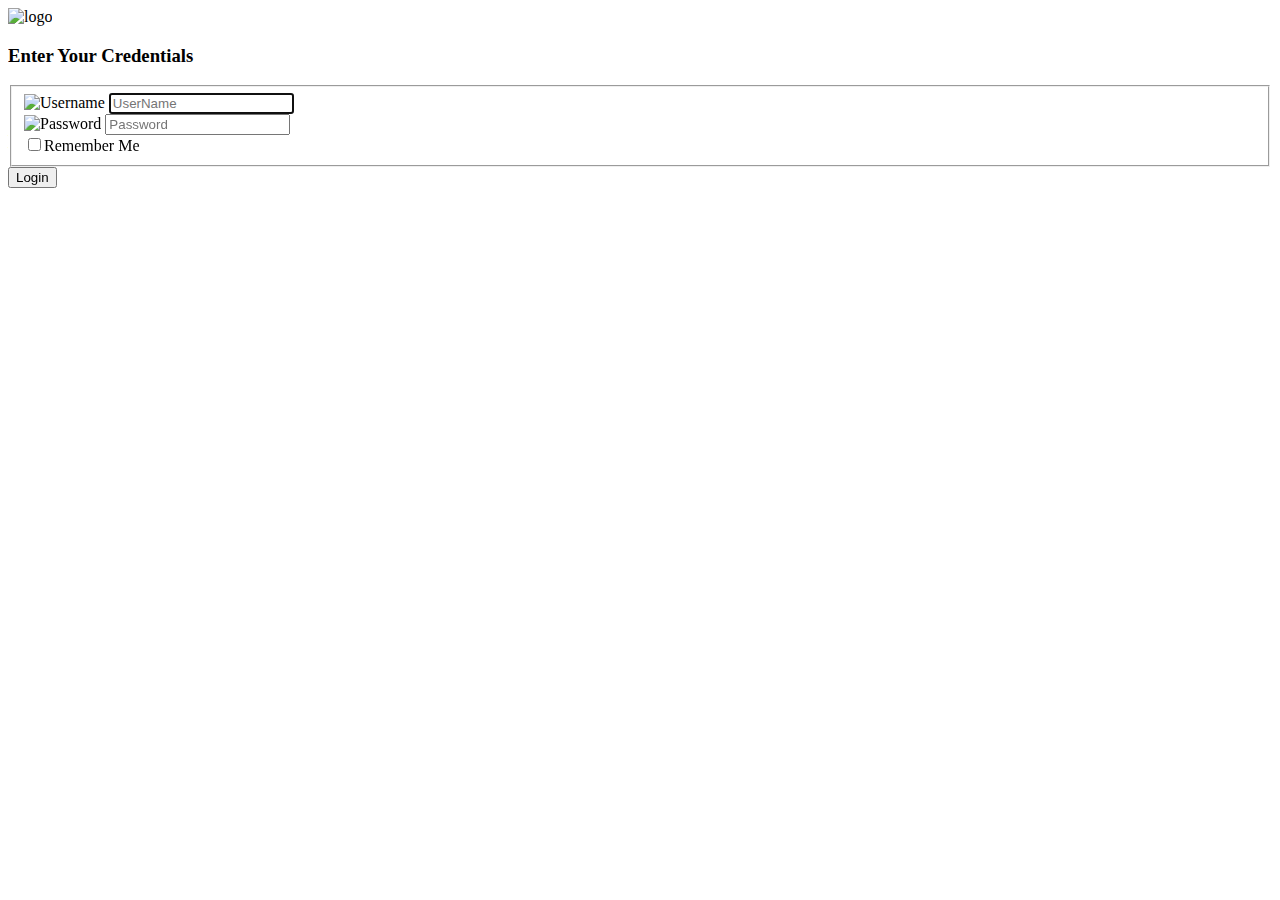
==== src/main/resources/templates/login.html @ 94142613 "init project" ====
<!DOCTYPE html>
<html xmlns:th="http://www.thymeleaf.org">
	<head>
	    <title>Iyzico TODO</title>
	
	    <meta charset="utf-8" />
	    <meta name="viewport" content="width=device-width, initial-scale=1.0" />
	
	    <link rel="stylesheet" th:href="@{/lib/bootstrap/css/bootstrap.min.css}" />
	    <link rel="stylesheet" th:href="@{/fonts/font-awesome/css/font-awesome.css}" />
	    <link rel="stylesheet" th:href="@{/css/style.css}" />
	</head>

	<body>
	    <section id="login">
	        <div class="container">
	            <div class="row">
	                <div class="col-lg-12">
	                	<div class="row">
	                    	<div class="col-md-5">
	                    		<div class="row">
	                    			<div class="col-lg-12 text-center">
	                    				<img alt="logo" src="img/logomogo.jpg" height="100px;" />
					                    <h3 class="column-heading">Enter Your Credentials</h3>
					                </div>
	                    		</div>
			                	<form id="loginForm" role="form" th:action="@{/appLogin}" method="POST">
			                    	<fieldset>
			                        	<div class="form-group">
					                        <span class="t">
					                        	<img id="loginthumb" src="img/user188.png" alt="Username" width="34" height="34" class="thumbnail" title="Username" />
					                        </span>
			                            	<input class="form-control" placeholder="UserName" name="app_username" type="text" autofocus="autofocus" required="required" />
			                            </div>
			                            <div class="form-group">
			                            	<span class="t">
			                            		<img src="img/lock188.png" alt="Password" width="34" height="34" class="thumbnail" title="Password" />
			                            	</span>
			                            	<input class="form-control" placeholder="Password" name="app_password" type="password" value="" required="required" />
			                            </div>
			                            <div class="checkbox">
			                            	<label>
			                                	<input name="remember" type="checkbox" value="rememberme">Remember Me</input>
			                                </label>
			                            </div>
			                        </fieldset>
			                        <button type="submit" class="btn btn-lg btn-primary btn-block">Login</button>
			                    </form>
		                    </div>
	                    </div>
	                </div>
	            </div>
	        </div>
	    </section>
	    
	    <script th:src="@{/lib/jquery/js/jquery-2.1.3.min.js}"></script>
	    <script th:src="@{/lib/bootstrap/js/bootstrap.min.js}"></script>
	</body>
</html>
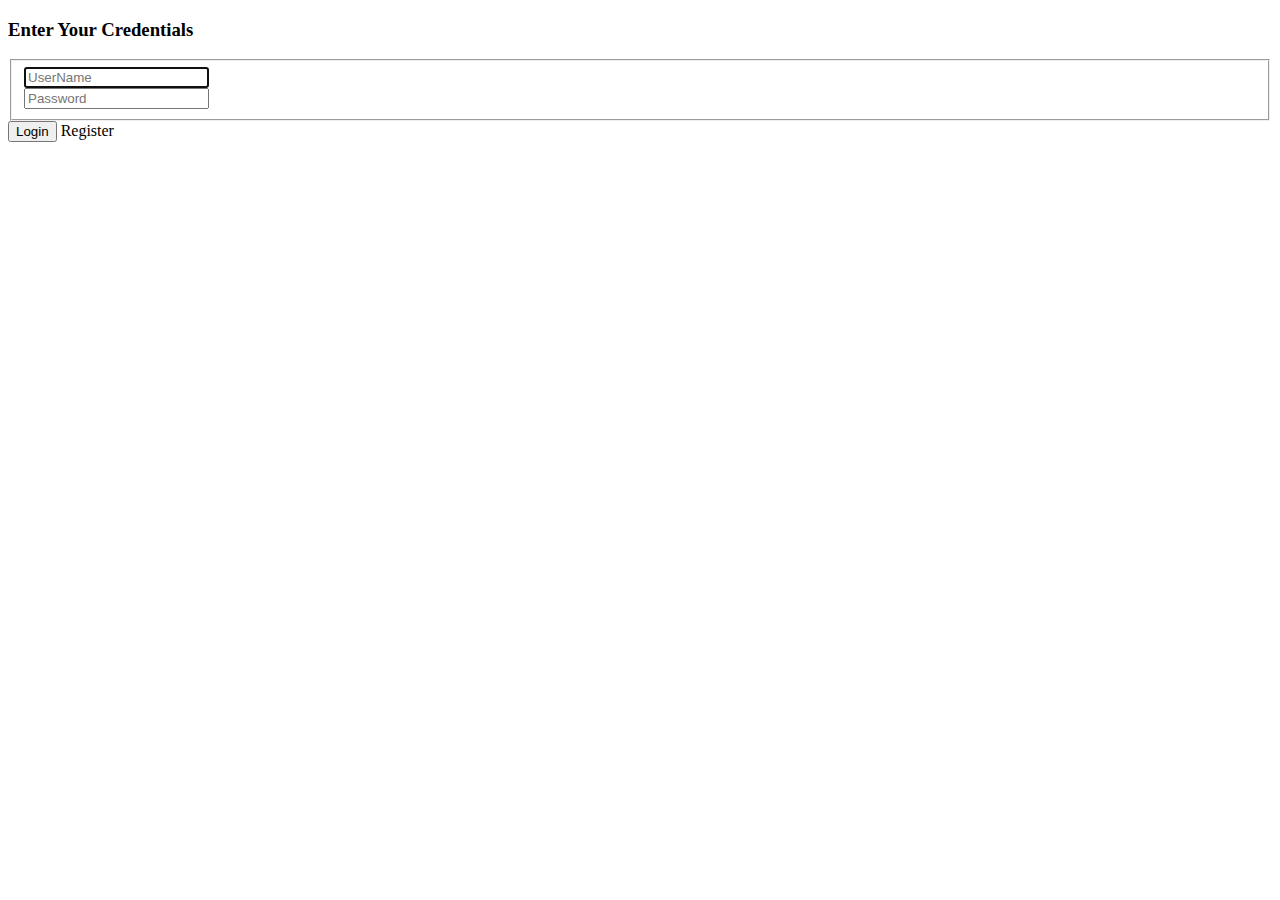
==== commit 09fceb18: "Completing first version of Project" ====
--- a/src/main/resources/templates/login.html
+++ b/src/main/resources/templates/login.html
@@ -1,59 +1,48 @@
 <!DOCTYPE html>
-<html xmlns:th="http://www.thymeleaf.org">
-	<head>
-	    <title>Iyzico TODO</title>
-	
-	    <meta charset="utf-8" />
-	    <meta name="viewport" content="width=device-width, initial-scale=1.0" />
-	
-	    <link rel="stylesheet" th:href="@{/lib/bootstrap/css/bootstrap.min.css}" />
-	    <link rel="stylesheet" th:href="@{/fonts/font-awesome/css/font-awesome.css}" />
-	    <link rel="stylesheet" th:href="@{/css/style.css}" />
-	</head>
+<html>
+<head>
+    <meta charset="utf-8"></meta>
+    <meta name="viewport" content="width=device-width, initial-scale=1.0"></meta>
 
-	<body>
-	    <section id="login">
-	        <div class="container">
-	            <div class="row">
-	                <div class="col-lg-12">
-	                	<div class="row">
-	                    	<div class="col-md-5">
-	                    		<div class="row">
-	                    			<div class="col-lg-12 text-center">
-	                    				<img alt="logo" src="img/logomogo.jpg" height="100px;" />
-					                    <h3 class="column-heading">Enter Your Credentials</h3>
-					                </div>
-	                    		</div>
+    <title>IYZICO TODO</title>
+
+    <link th:href="@{/css/bootstrap.min.css}" rel="stylesheet" />
+    <link th:href="@{/font-awesome/css/font-awesome.css}" rel="stylesheet" />
+    <link th:href="@{/css/plugins/dataTables/dataTables.bootstrap.css}" rel="stylesheet" />
+    <link th:href="@{/css/style.css}" rel="stylesheet"/>
+
+</head>
+<body>
+    <div class="container">
+        <div class="row">
+            <div class="col-md-4 col-md-offset-4">
+                <div class="login-panel panel panel-default">
+                    <div class="panel-heading">
+                        <h3 class="panel-title">Enter Your Credentials</h3>
+                    </div>
+                    <div class="panel-body">
 			                	<form id="loginForm" role="form" th:action="@{/appLogin}" method="POST">
-			                    	<fieldset>
-			                        	<div class="form-group">
-					                        <span class="t">
-					                        	<img id="loginthumb" src="img/user188.png" alt="Username" width="34" height="34" class="thumbnail" title="Username" />
-					                        </span>
-			                            	<input class="form-control" placeholder="UserName" name="app_username" type="text" autofocus="autofocus" required="required" />
-			                            </div>
-			                            <div class="form-group">
-			                            	<span class="t">
-			                            		<img src="img/lock188.png" alt="Password" width="34" height="34" class="thumbnail" title="Password" />
-			                            	</span>
-			                            	<input class="form-control" placeholder="Password" name="app_password" type="password" value="" required="required" />
-			                            </div>
-			                            <div class="checkbox">
-			                            	<label>
-			                                	<input name="remember" type="checkbox" value="rememberme">Remember Me</input>
-			                                </label>
-			                            </div>
-			                        </fieldset>
-			                        <button type="submit" class="btn btn-lg btn-primary btn-block">Login</button>
-			                    </form>
-		                    </div>
-	                    </div>
-	                </div>
-	            </div>
-	        </div>
-	    </section>
-	    
-	    <script th:src="@{/lib/jquery/js/jquery-2.1.3.min.js}"></script>
-	    <script th:src="@{/lib/bootstrap/js/bootstrap.min.js}"></script>
-	</body>
+                            <fieldset>
+                                <div class="form-group">
+                                    <input class="form-control" placeholder="UserName" name="app_username" type="username" autofocus="autofocus" required="required"></input>
+                                </div>
+                                <div class="form-group">
+                                    <input class="form-control" placeholder="Password" name="app_password" type="password" value="" required="required"></input>
+                                </div>
+                            </fieldset>
+                            <button type="submit" class="btn btn-lg btn-success btn-block">Login</button>
+                            <a th:href="@{/register-page}" class="btn btn-lg btn-success btn-block">Register</a>
+                        </form>
+                    </div>
+                </div>
+            </div>
+        </div>
+    </div>
+
+    <script th:src="@{/js/jquery-1.10.2.js}"></script>
+    <script th:src="@{/js/bootstrap.min.js}"></script>
+    <script th:src="@{/js/plugins/metisMenu/jquery.metisMenu.js}"></script>
+    <script th:src="@{/js/main.js}"></script>
+
+</body>
 </html>
